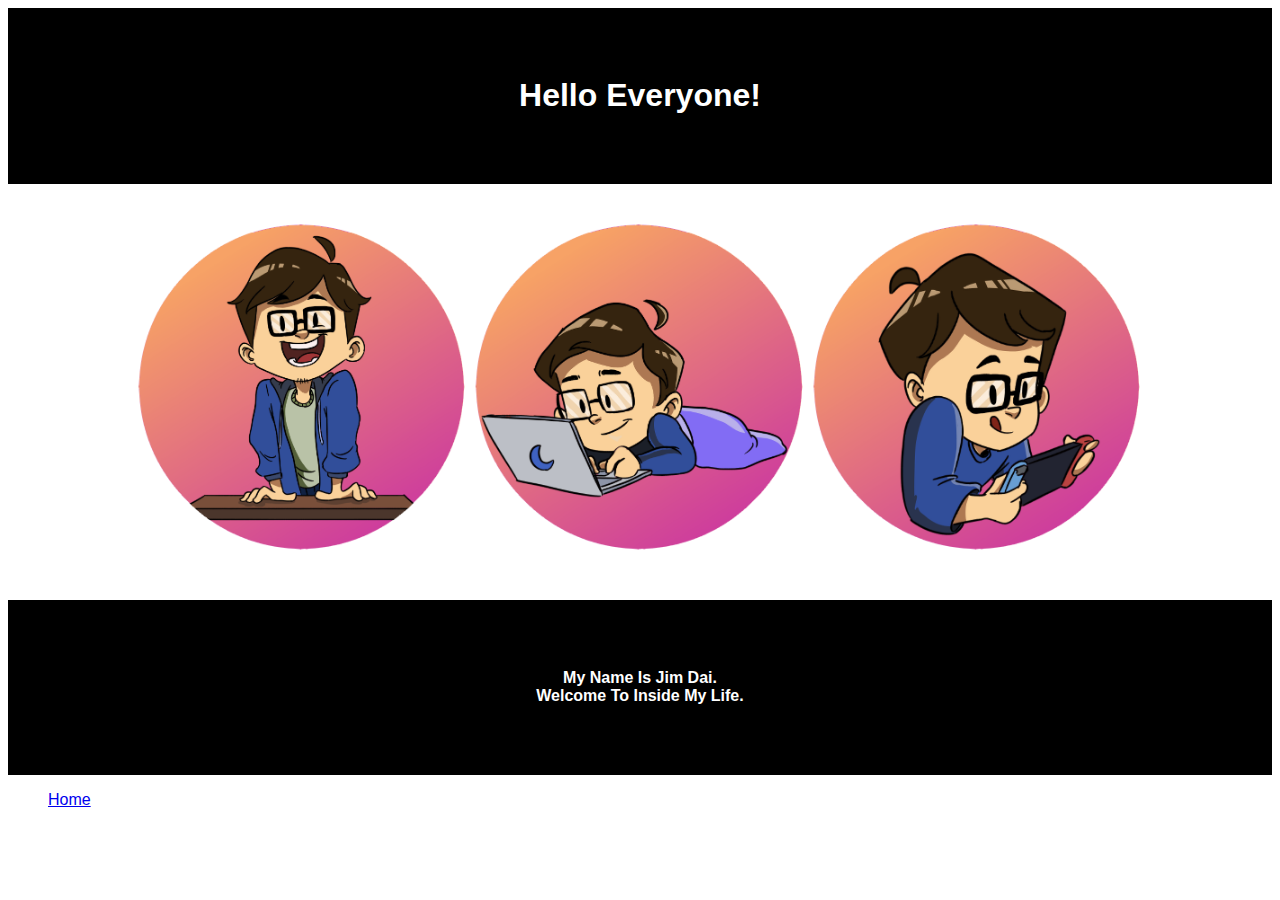
==== hypertext/portrait.html @ 7087c8c0 "Add files via upload" ====
<!DOCTYPE html>
<html lang="en">
<head>
    <meta charset="UTF-8">
    <meta name="viewport" content="width=device-width, initial-scale=1.0">
    <meta http-equiv="X-UA-Compatible" content="ie=edge">
    <title>CSCI202 | Portrait Page</title>
    <link rel="stylesheet" href="/hypertext/css/portrait.css">
</head>
<body>
    <div class="borders">
        <h1 class="textcenter">Hello Everyone!</h1>
    </div>
    <div class="center">
        <div id="container">
            <div id="1">
                <img id="myImg" src="/hypertext/images/Untitled00000.png" alt="My Name is Jim Dai and I'm a Design Major. Art is something I'm passionate about and have been creating for quite some time. I come from Richland, Washington.">

                    <!-- The Modal -->
                    <div id="myModal" class="modal">
                    
                      <!-- The Close Button -->
                      <span class="close">&times;</span>
                    
                      <!-- Modal Content (The Image) -->
                      <img class="modal-content" id="img01">
                    
                      <!-- Modal Caption (Image Text) -->
                      <div id="caption"></div>
                    </div>
            </div>
            <div id="2">
                    <img id="myImg2" src="/hypertext/images/Untitled00001.png" alt="My internet hobbies involves my art. <br> I like to use Pandora and Spotify for listening to music. <br> Reddit and Facebook and sometimes Pinterest are what I use to stay connected with the events and new art. <br> I use Pinterest, Tumblr, DeviantArt, Pixiv and many other sites to post my artwork online.">

                    <!-- The Modal -->
                    <div id="myModal" class="modal">
                    
                      <!-- The Close Button -->
                      <span class="close">&times;</span>
                    
                      <!-- Modal Content (The Image) -->
                      <img class="modal-content" id="img02">
                    
                      <!-- Modal Caption (Image Text) -->
                      <div id="caption"></div>
                    </div>
            </div>
            <div id="3">
                    <img id="myImg3" src="/hypertext/images/Untitled00002.png" alt="To relax, I enjoy playing video games, if I wasn't in the Design major, I probably would have been in a place to learn video game design.">

                    <!-- The Modal -->
                    <div id="myModal" class="modal">
                    
                      <!-- The Close Button -->
                      <span class="close">&times;</span>
                    
                      <!-- Modal Content (The Image) -->
                      <img class="modal-content" id="img03">
                    
                      <!-- Modal Caption (Image Text) -->
                      <div id="caption"></div>
                    </div>
            </div>
        </div>
    </div>

    <div class="borders">
        <h4 class="textcenter">My Name Is Jim Dai. <br> Welcome To Inside My Life. </h4>
    </div>
    <div>
        <ul>
            <a href="/index.html">Home</a>
        </ul>
    </div>
</body>
<script src="/hypertext/js/portrait.js"></script>
</html>
---- hypertext/css/portrait.css ----
/* main page layout */
*{
    font-family: Arial, Helvetica, sans-serif;
}

#container {
    display: grid;
    grid-template-columns: repeat(3, 1fr);
    padding-bottom: 5vh;
    margin-left: 10%;
    margin-right: 10%;
    /* justify-content: center; */
    max-width: 100%;
    max-height: 100%;
    

}
.borders{
    background-color: black;
    border-color: black;
    padding: 3rem;
    color: white;
}

.top{
    left: 10rem;
    background-color: aquamarine;
}

/* .circle{
    max-width: 500px;
    border-radius: 50%;
} */

.height{
    object-fit: cover;
    height: 240px;
    width: 30%;
}
#size{
    width: 30%;
}

.textcenter{
    text-align: center;
}

/* Style the Image Used to Trigger the Modal */
#myImg {
    border-radius: 5px;
    cursor: pointer;
    transition: 0.3s;
    /* max-height: 100%; */
    /* max-width: inherit; */
    width: 100%;
    height: 100%;
    display: block;
    object-fit: cover;
  }
  
  #myImg:hover {opacity: 0.7;}

  #myImg2 {
    border-radius: 5px;
    cursor: pointer;
    transition: 0.3s;
    /* max-height: 100%; */
    /* max-width: inherit; */
    width: 100%;
    height: 100%;
    display: block;
    object-fit: cover;
  }
  
  #myImg2:hover {opacity: 0.7;}

  #myImg3 {
    border-radius: 5px;
    cursor: pointer;
    transition: 0.3s;
    /* max-height: 100%; */
    /* max-width: inherit; */
    width: 100%;
    height: 100%;
    display: block;
    object-fit: cover;
  }
  
  #myImg3:hover {opacity: 0.7;}
  
  /* The Modal (background) */
  .modal {
    display: none; /* Hidden by default */
    position: fixed; /* Stay in place */
    z-index: 1; /* Sit on top */
    padding-top: 100px; /* Location of the box */
    left: 0;
    top: 0;
    width: 100%; /* Full width */
    height: 100%; /* Full height */
    overflow: auto; /* Enable scroll if needed */
    background-color: rgb(0,0,0); /* Fallback color */
    background-color: rgba(0,0,0,0.9); /* Black w/ opacity */
  }
  
  /* Modal Content (Image) */
  .modal-content {
    margin: auto;
    display: block;
    width: 80%;
    max-width: 700px;
  }
  
  /* Caption of Modal Image (Image Text) - Same Width as the Image */
  #caption {
    margin: auto;
    display: block;
    width: 80%;
    max-width: 700px;
    text-align: center;
    color: #ccc;
    padding: 10px 0;
    height: 150px;
  }
  
  /* Add Animation - Zoom in the Modal */
  .modal-content, #caption {
    animation-name: zoom;
    animation-duration: 0.6s;
  }
  
  @keyframes zoom {
    from {transform:scale(0)}
    to {transform:scale(1)}
  }
  
  /* The Close Button */
  .close {
    position: absolute;
    top: 15px;
    right: 35px;
    color: #f1f1f1;
    font-size: 40px;
    font-weight: bold;
    transition: 0.3s;
  }
  
  .close:hover,
  .close:focus {
    color: #bbb;
    text-decoration: none;
    cursor: pointer;
  }
  
  /* 100% Image Width on Smaller Screens */
  @media only screen and (max-width: 700px){
    .modal-content {
      width: 100%;
    }
  }
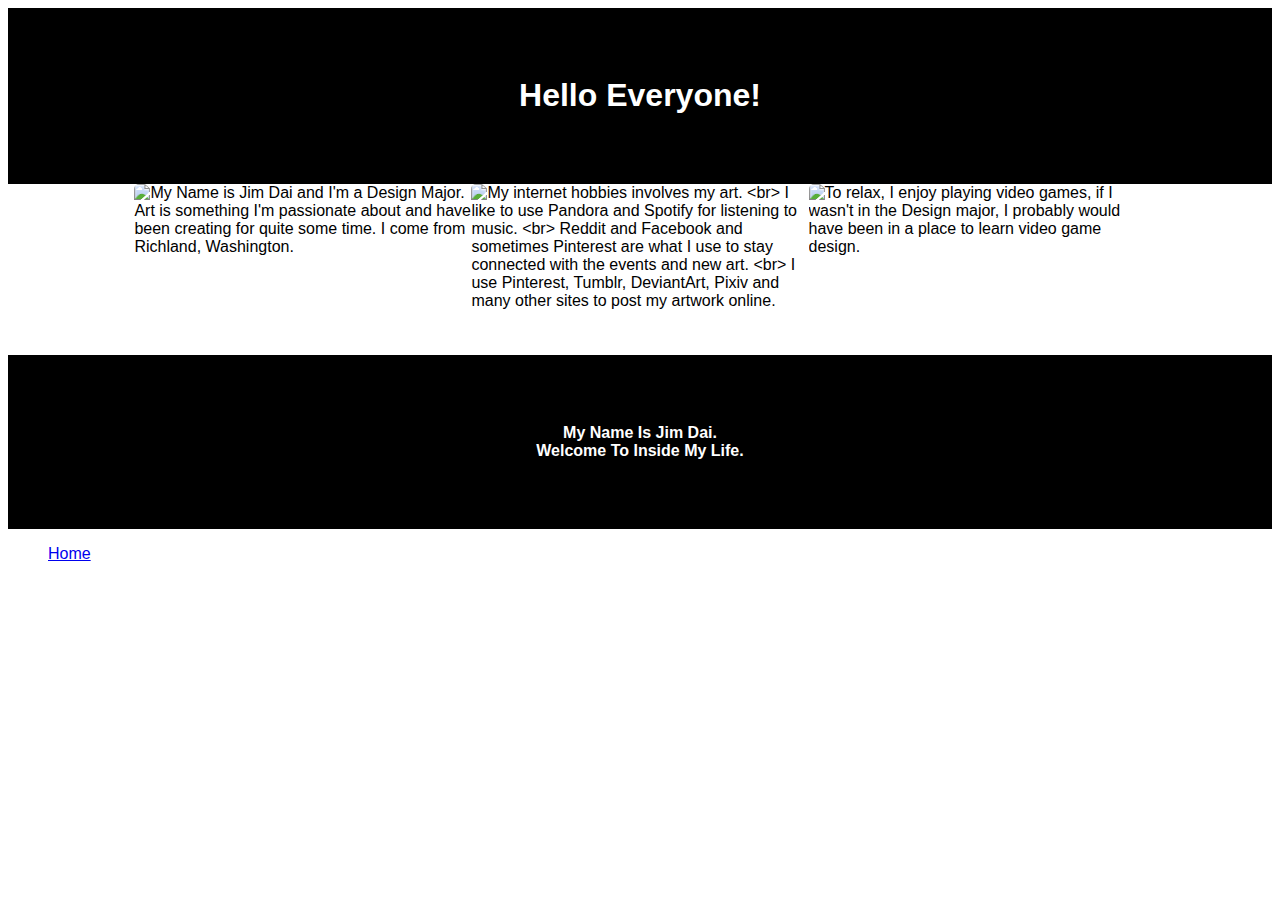
==== commit 87908df8: "Update portrait.html" ====
--- a/hypertext/portrait.html
+++ b/hypertext/portrait.html
@@ -5,7 +5,7 @@
     <meta name="viewport" content="width=device-width, initial-scale=1.0">
     <meta http-equiv="X-UA-Compatible" content="ie=edge">
     <title>CSCI202 | Portrait Page</title>
-    <link rel="stylesheet" href="/hypertext/css/portrait.css">
+    <link rel="stylesheet" href="https://jiiium.github.io/CSCI202/hypertext/css/portrait.css">
 </head>
 <body>
     <div class="borders">
@@ -14,7 +14,7 @@
     <div class="center">
         <div id="container">
             <div id="1">
-                <img id="myImg" src="/hypertext/images/Untitled00000.png" alt="My Name is Jim Dai and I'm a Design Major. Art is something I'm passionate about and have been creating for quite some time. I come from Richland, Washington.">
+                <img id="myImg" src="/CSCI202/hypertext/images/Untitled00000.png" alt="My Name is Jim Dai and I'm a Design Major. Art is something I'm passionate about and have been creating for quite some time. I come from Richland, Washington.">
 
                     <!-- The Modal -->
                     <div id="myModal" class="modal">
@@ -30,7 +30,7 @@
                     </div>
             </div>
             <div id="2">
-                    <img id="myImg2" src="/hypertext/images/Untitled00001.png" alt="My internet hobbies involves my art. <br> I like to use Pandora and Spotify for listening to music. <br> Reddit and Facebook and sometimes Pinterest are what I use to stay connected with the events and new art. <br> I use Pinterest, Tumblr, DeviantArt, Pixiv and many other sites to post my artwork online.">
+                    <img id="myImg2" src="/CSCI202/hypertext/images/Untitled00001.png" alt="My internet hobbies involves my art. <br> I like to use Pandora and Spotify for listening to music. <br> Reddit and Facebook and sometimes Pinterest are what I use to stay connected with the events and new art. <br> I use Pinterest, Tumblr, DeviantArt, Pixiv and many other sites to post my artwork online.">
 
                     <!-- The Modal -->
                     <div id="myModal" class="modal">
@@ -46,7 +46,7 @@
                     </div>
             </div>
             <div id="3">
-                    <img id="myImg3" src="/hypertext/images/Untitled00002.png" alt="To relax, I enjoy playing video games, if I wasn't in the Design major, I probably would have been in a place to learn video game design.">
+                    <img id="myImg3" src="/CSCI202/hypertext/images/Untitled00002.png" alt="To relax, I enjoy playing video games, if I wasn't in the Design major, I probably would have been in a place to learn video game design.">
 
                     <!-- The Modal -->
                     <div id="myModal" class="modal">
@@ -73,5 +73,5 @@
         </ul>
     </div>
 </body>
-<script src="/hypertext/js/portrait.js"></script>
-</html>+<script src="/CSCI202/hypertext/js/portrait.js"></script>
+</html>
